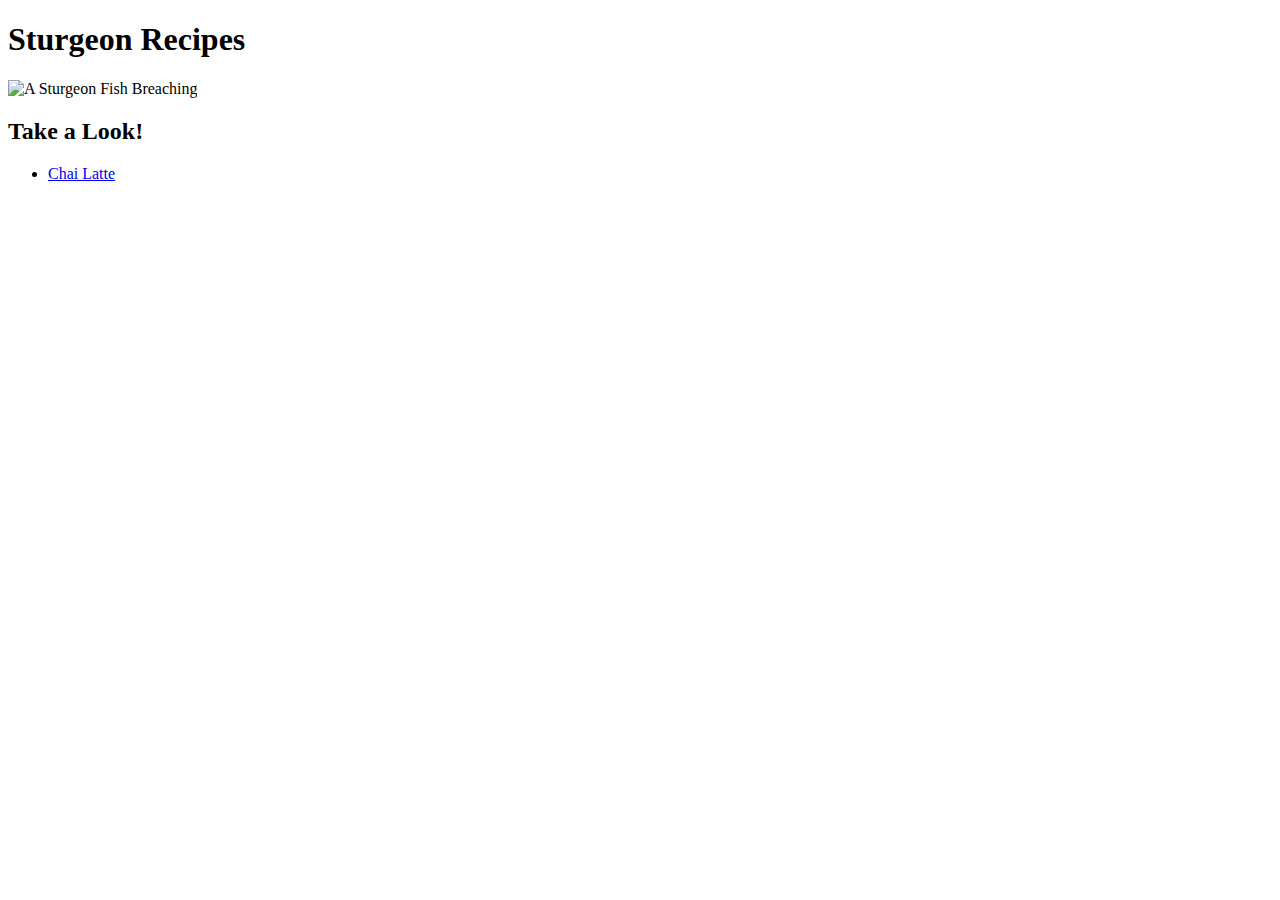
==== index.html @ ebb0eb2d "Add first recipe" ====
<!DOCTYPE html>
<html lang="en">
    <head>
        <meta charset="UTF-8">
        <title>Cafe Sturgeon</title>
    </head>

    <body>
        <h1>Sturgeon Recipes</h1>
        <img src="img/sturgeoncafe.jpg" alt="A Sturgeon Fish Breaching">
        <h2>Take a Look!</h2>
        <ul>
            <li><a href ="recipes/chai_latte.html">Chai Latte</a></li>
        
    </body>

</html>
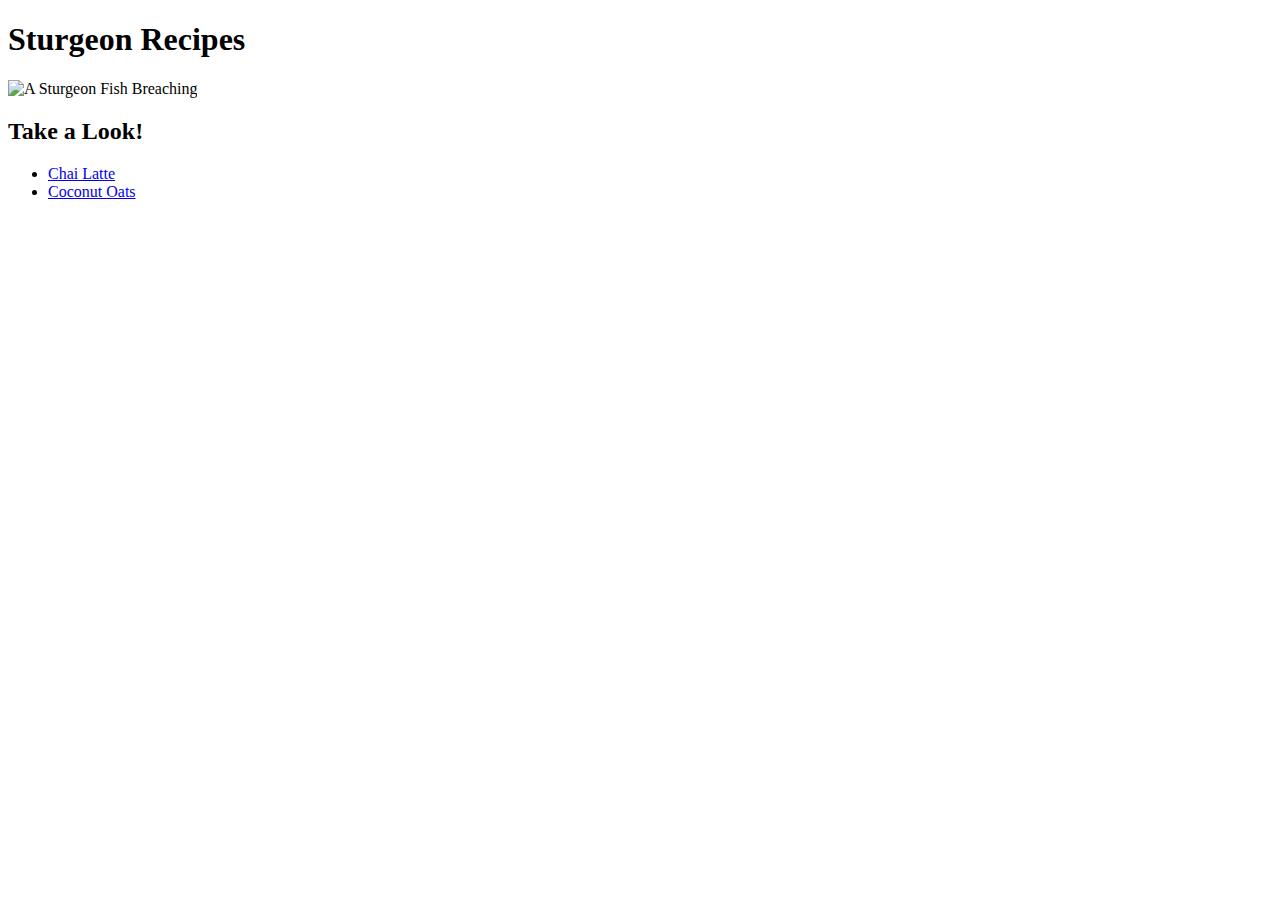
==== commit cc4e4c82: "Add link coconut oats recipe page" ====
--- a/index.html
+++ b/index.html
@@ -7,11 +7,11 @@
 
     <body>
         <h1>Sturgeon Recipes</h1>
-        <img src="img/sturgeoncafe.jpg" alt="A Sturgeon Fish Breaching">
+        <img src="./img/sturgeoncafe.jpg" alt="A Sturgeon Fish Breaching">
         <h2>Take a Look!</h2>
         <ul>
-            <li><a href ="recipes/chai_latte.html">Chai Latte</a></li>
-        
+            <li><a href ="./recipes/chai_latte.html">Chai Latte</a></li>
+            <li><a href ="./recipes/coconut_oats.html">Coconut Oats</a></li>
     </body>
 
 </html>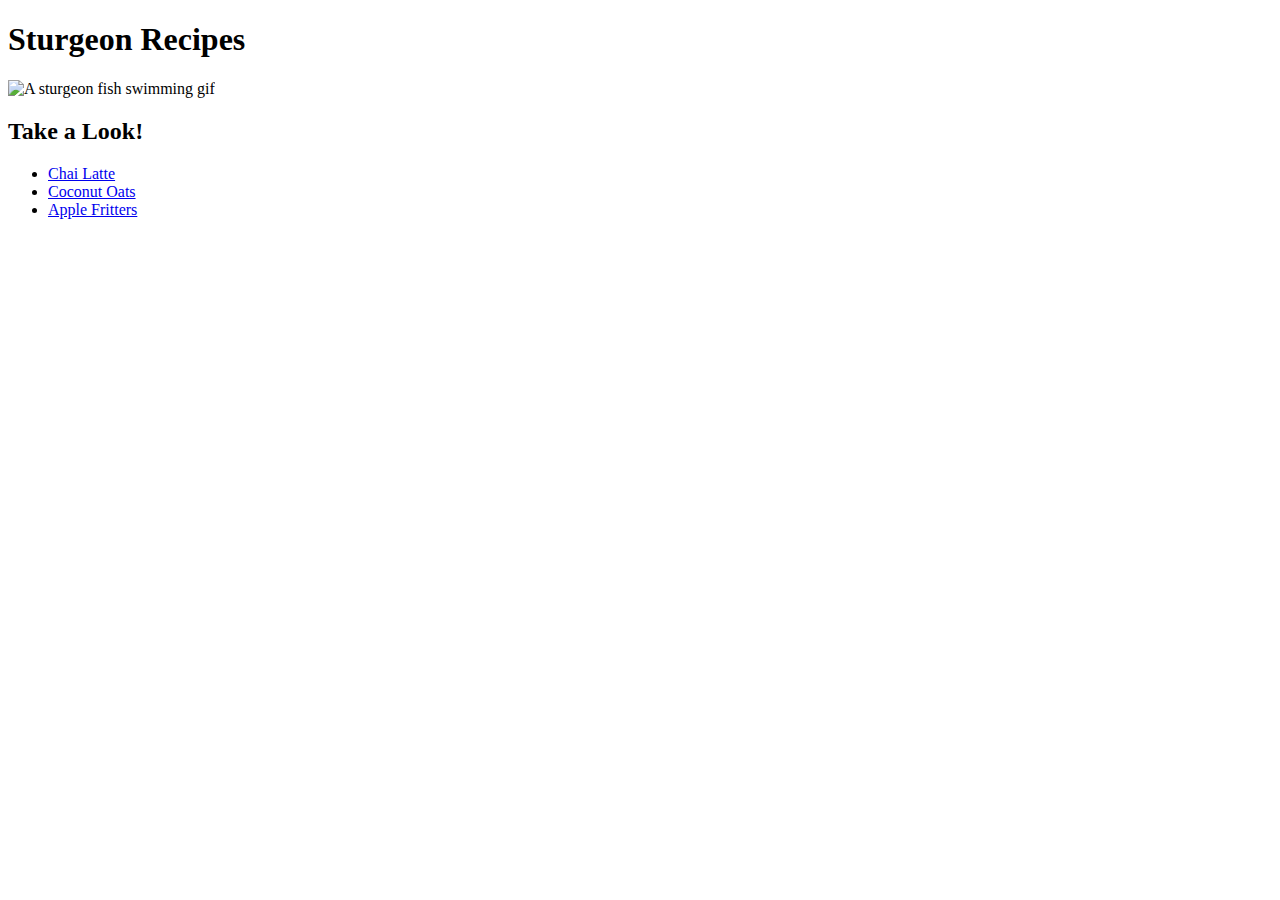
==== commit 8d26cd61: "Update image directory" ====
--- a/index.html
+++ b/index.html
@@ -7,11 +7,12 @@
 
     <body>
         <h1>Sturgeon Recipes</h1>
-        <img src="./img/sturgeoncafe.jpg" alt="A Sturgeon Fish Breaching">
+        <img src="./img/sturgeon.gif" alt="A sturgeon fish swimming gif">
         <h2>Take a Look!</h2>
         <ul>
             <li><a href ="./recipes/chai_latte.html">Chai Latte</a></li>
             <li><a href ="./recipes/coconut_oats.html">Coconut Oats</a></li>
+            <li><a href="./recipes/apple_fritters.html">Apple Fritters</a></li>
     </body>
 
 </html>